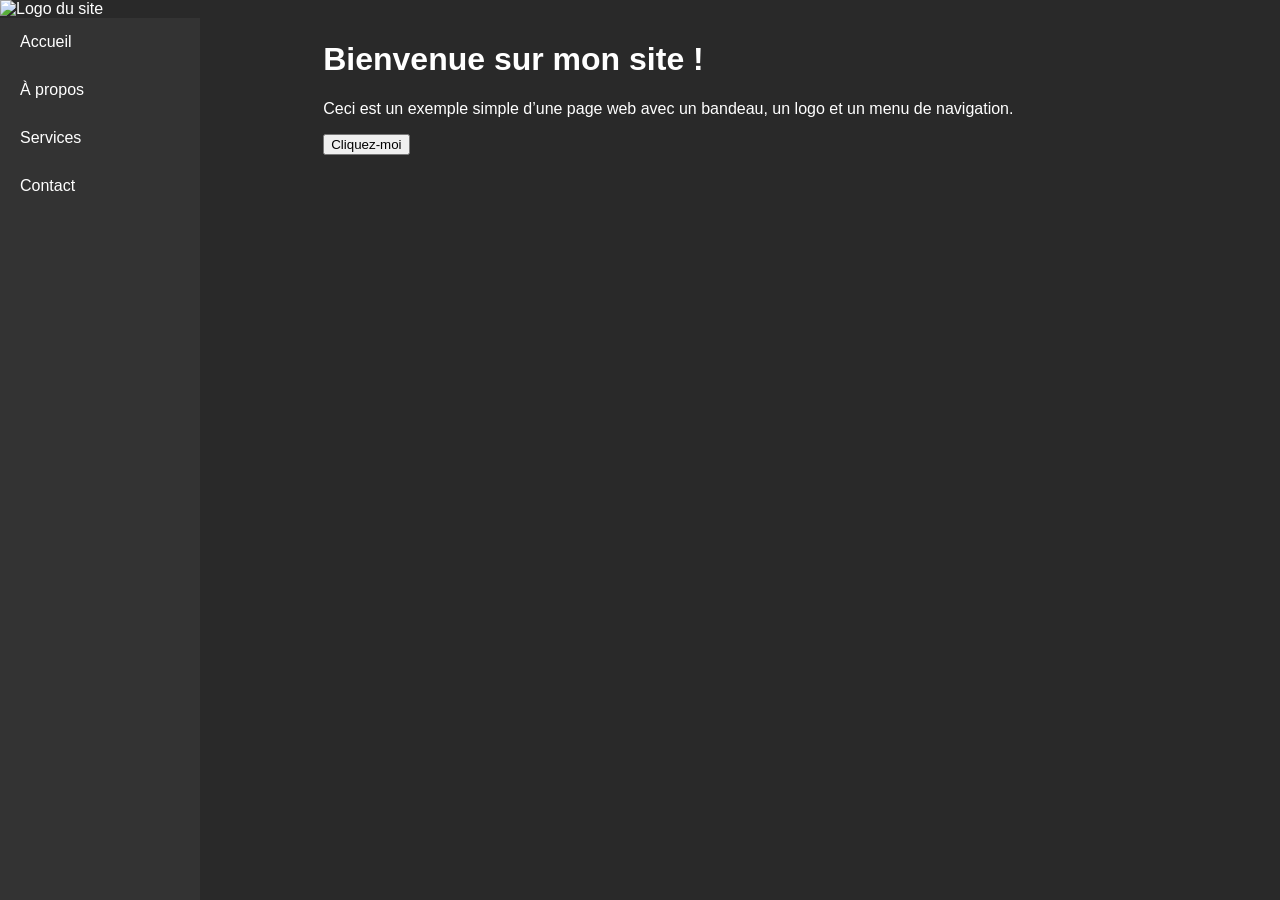
==== index.html @ 8a2b075f "modification de index.html" ====
<!DOCTYPE html>
<html lang="fr">

<head>
    <meta charset="UTF-8">
    <title>Exemple Site Web</title>
    <style>
        body {
            margin: 0;
            font-family: Arial, sans-serif;
            display: flex;
        }

        /* Menu vertical */
        nav {
            width: 200px;
            background-color: #333;
            color: white;
            height: 100vh;
            /* pleine hauteur */
            display: flex;
            flex-direction: column;
            position: fixed;
            /* reste en place même si on scrolle */
        }

        nav .logo {
            text-align: center;
            padding: 20px 0;
            border-bottom: 1px solid #444;
        }

        nav ul {
            list-style: none;
            padding: 0;
            margin: 0;
            flex-grow: 1;
        }

        nav ul li {
            margin: 0;
        }

        nav ul li a {
            display: block;
            padding: 15px 20px;
            color: white;
            text-decoration: none;
        }

        nav ul li a:hover {
            background-color: #555;
        }

        /* Contenu principal */
        main {
            margin-left: 200px;
            /* espace pour le menu */
            padding: 20px;
            flex-grow: 1;
        }

        body {
            background-color: #292929;
            color: #ffffff;
        }
    </style>
</head>

<body>
    <!-- Bandeau avec logo et menu -->
    <header>
        <div class="logo">
            <img src="C:\Users\ouvre\Documents\python\Html\logo.jpg" alt="Logo du site">
        </div>
        <nav>
            <ul>
                <li><a href="index">Accueil</a></li>
                <li><a href="test">À propos</a></li>
                <li><a href="test2">Services</a></li>
                <li><a href="#">Contact</a></li>
            </ul>
        </nav>
    </header>

    <!-- Contenu principal -->
    <main>
        <h1>Bienvenue sur mon site !</h1>
        <p>Ceci est un exemple simple d’une page web avec un bandeau, un logo et un menu de navigation.</p>
        <button onclick="afficherMessage()">Cliquez-moi</button>
        <p id="message"></p>
    </main>
    <script>
        // Déclaration d'une variable
        const y = 10;

        // Affichage dans la console
        console.log("Valeur de y * 10 :", y * 10);

        // Fonction appelée quand on clique sur le bouton
        function afficherMessage() {
            // Affiche le résultat dans la page
            document.getElementById("message").innerText = "y * 10 = " + (y * 10);

            // Affiche également dans la console
            console.log("Image cliquée, y * 10 =", y * 10);
        }
    </script>
</body>
</html>
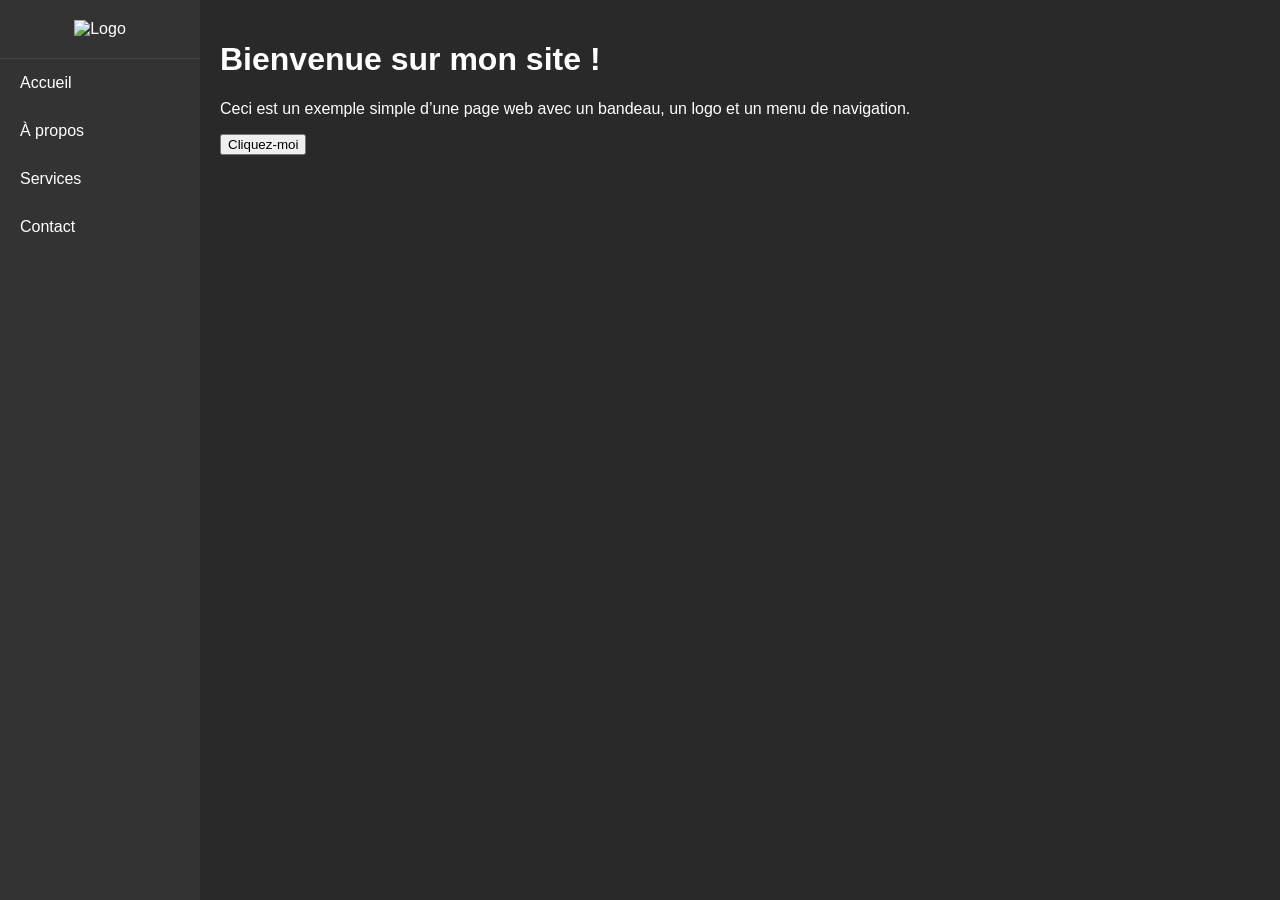
==== commit 4dc60b9c: "index.html" ====
--- a/index.html
+++ b/index.html
@@ -69,19 +69,17 @@
 
 <body>
     <!-- Bandeau avec logo et menu -->
-    <header>
+    <nav>
         <div class="logo">
-            <img src="C:\Users\ouvre\Documents\python\Html\logo.jpg" alt="Logo du site">
+            <img src="C:\Users\ouvre\Documents\python\Html\logo.jpg" alt="Logo" width="100">
         </div>
-        <nav>
-            <ul>
-                <li><a href="index">Accueil</a></li>
-                <li><a href="test">À propos</a></li>
-                <li><a href="test2">Services</a></li>
-                <li><a href="#">Contact</a></li>
-            </ul>
-        </nav>
-    </header>
+        <ul>
+            <li><a href="index.html">Accueil</a></li>
+            <li><a href="test.html">À propos</a></li>
+            <li><a href="test2.html">Services</a></li>
+            <li><a href="#">Contact</a></li>
+        </ul>
+    </nav>
 
     <!-- Contenu principal -->
     <main>
